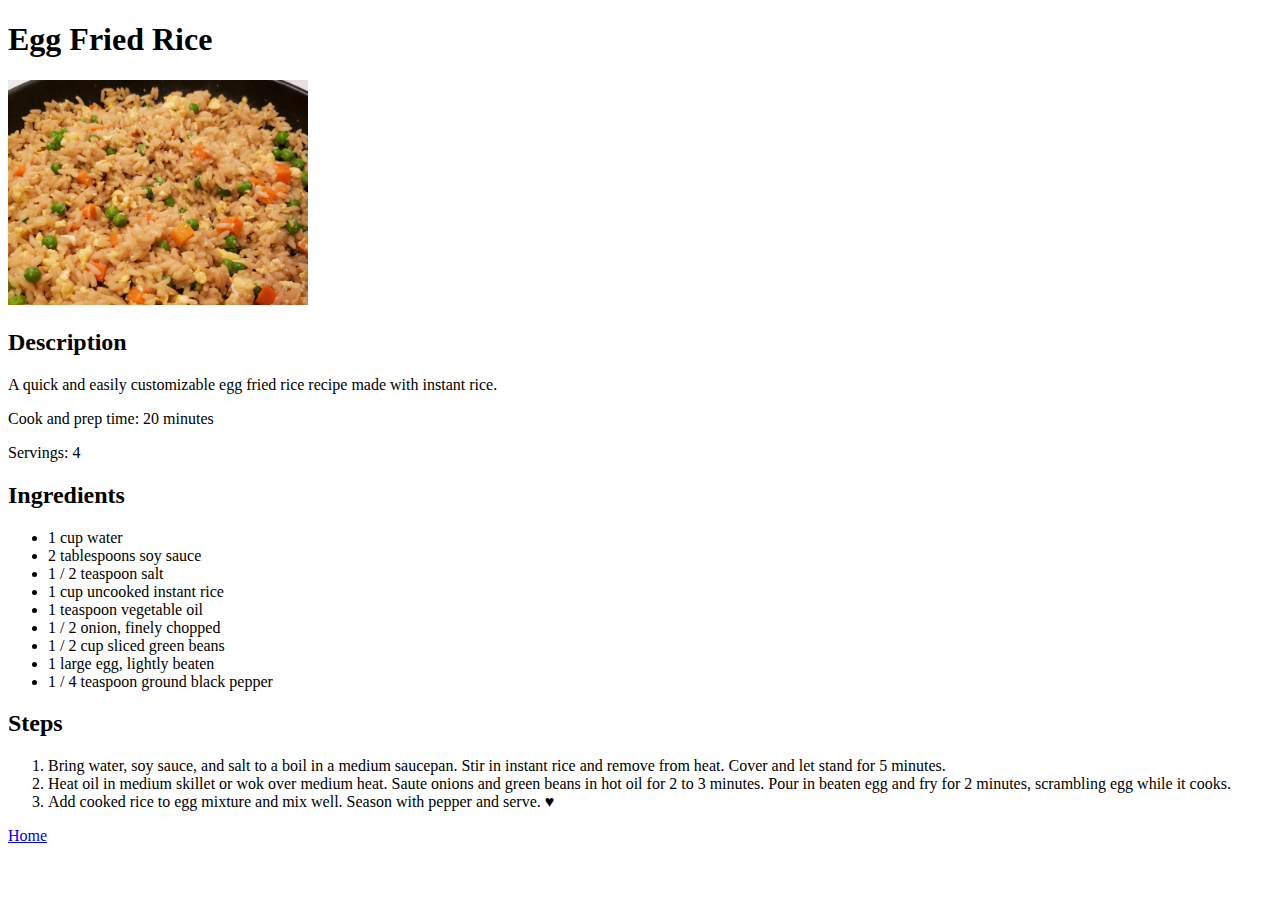
==== recipes/fried-rice.html @ 551a906b "Add fried rice and spaghetti recipe pages" ====
<!DOCTYPE html>
<html lang="en">
    <head>
        <meta charset="UTF-8">
        <title>Egg Fried Rice Recipe</title>
    </head>

    <body>
        <h1>Egg Fried Rice</h1>
        <img src="../images/fried-rice.jpg" alt="egg fried rice" width="300">
        
        <h2>Description</h2>
        <p>A quick and easily customizable egg fried rice recipe made with instant rice.</p>
        <p>Cook and prep time: 20 minutes</p>
        <p>Servings: 4</p>

        <h2>Ingredients</h2>
        <ul>
            <li> 1 cup water</li>
            <li>2 tablespoons soy sauce</li>
            <li>1 &#47 2 teaspoon salt</li>
            <li>1 cup uncooked instant rice</li>
            <li>1 teaspoon vegetable oil</li>
            <li>1 &#47 2 onion, finely chopped</li>
            <li>1 &#47 2 cup sliced green beans</li>
            <li>1 large egg, lightly beaten</li>
            <li>1 &#47 4 teaspoon ground black pepper</li>
        </ul>

        <h2>Steps</h2>
        <ol>
            <li>
                Bring water, soy sauce, and salt to a boil in a medium saucepan. Stir in 
                instant rice and remove from heat. Cover and let stand for 5 minutes.
            </li>
            <li>
                Heat oil in medium skillet or wok over medium heat. Saute onions and green
                beans in hot oil for 2 to 3 minutes. Pour in beaten egg and fry for 2 minutes,
                scrambling egg while it cooks.
            </li>
            <li>
                Add cooked rice to egg mixture and mix well. Season with pepper and serve. &hearts;
            </li>
        </ol>

        <p><a href="../index.html">Home</a></p>
    </body>
</html>
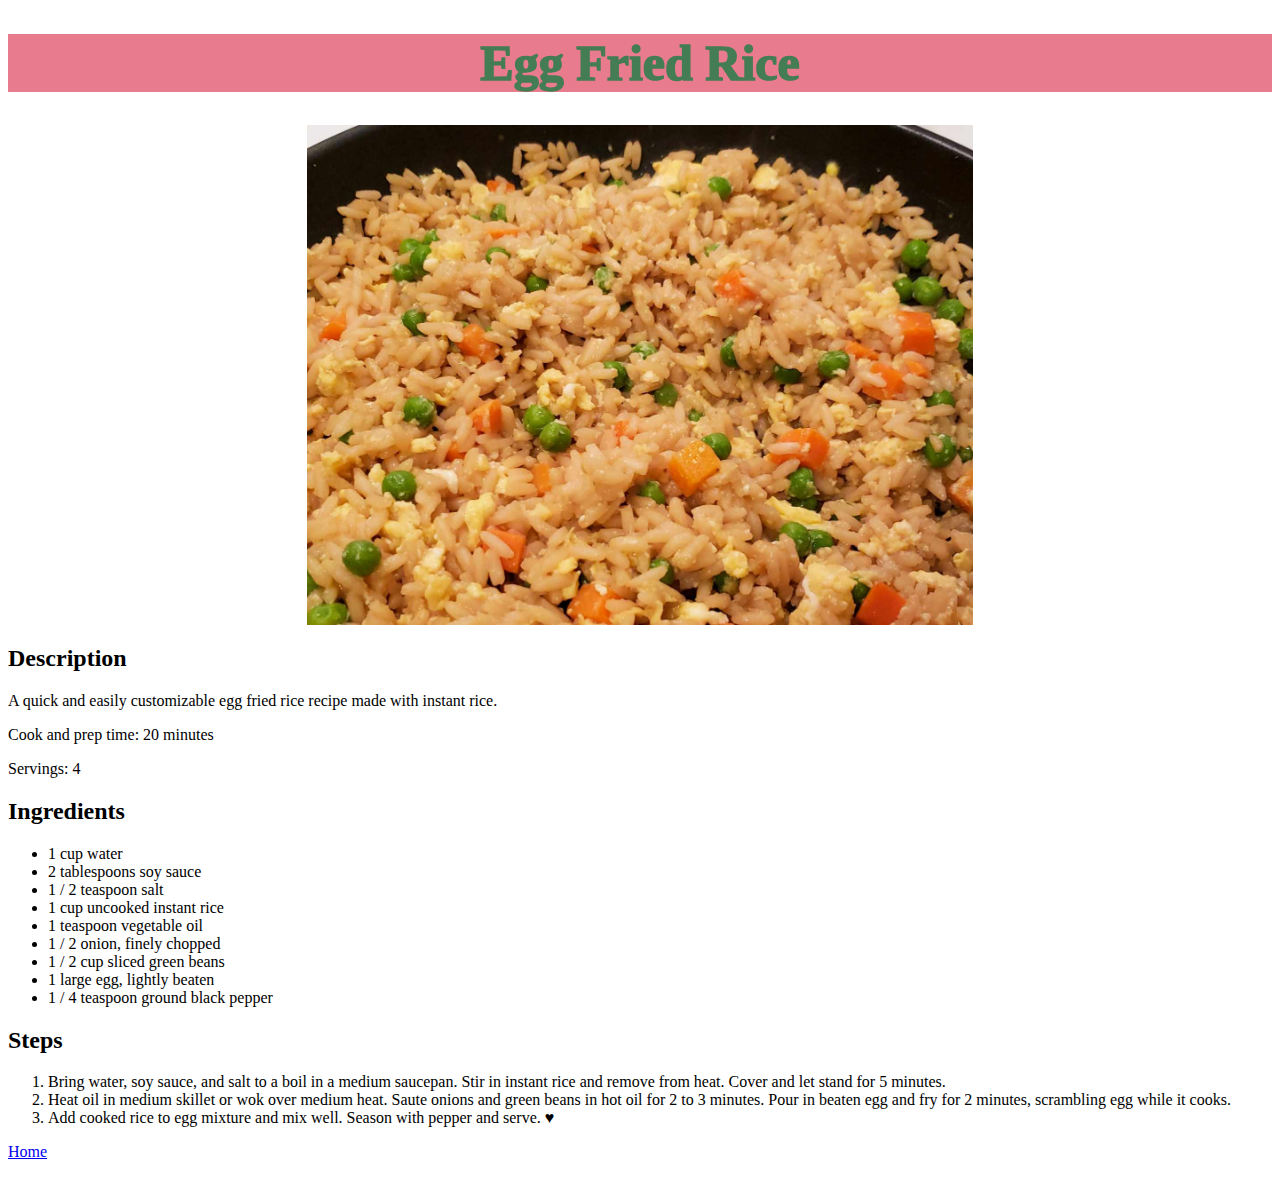
==== commit 50831422: "Create style sheet and update headers" ====
--- a/recipes/fried-rice.html
+++ b/recipes/fried-rice.html
@@ -3,11 +3,12 @@
     <head>
         <meta charset="UTF-8">
         <title>Egg Fried Rice Recipe</title>
+        <link rel="stylesheet" href="../style.css">
     </head>
 
     <body>
-        <h1>Egg Fried Rice</h1>
-        <img src="../images/fried-rice.jpg" alt="egg fried rice" width="300">
+        <h1 id="recipe">Egg Fried Rice</h1>
+        <img src="../images/fried-rice.jpg" alt="egg fried rice">
         
         <h2>Description</h2>
         <p>A quick and easily customizable egg fried rice recipe made with instant rice.</p>
--- a/style.css
+++ b/style.css
@@ -0,0 +1,22 @@
+h1 {
+    text-align: center;
+    font-size: 50px;
+    font-weight: 1000;
+}
+
+#home {
+    color: rgb(212, 99, 118);
+    background-color: rgb(126, 177, 140);
+}
+
+#recipe {
+    color: rgb(68, 124, 83);
+    background-color: rgb(232, 124, 142);
+}
+
+img {
+    display: block;
+    margin-left: auto;
+    margin-right: auto;
+    height: 500px;
+}
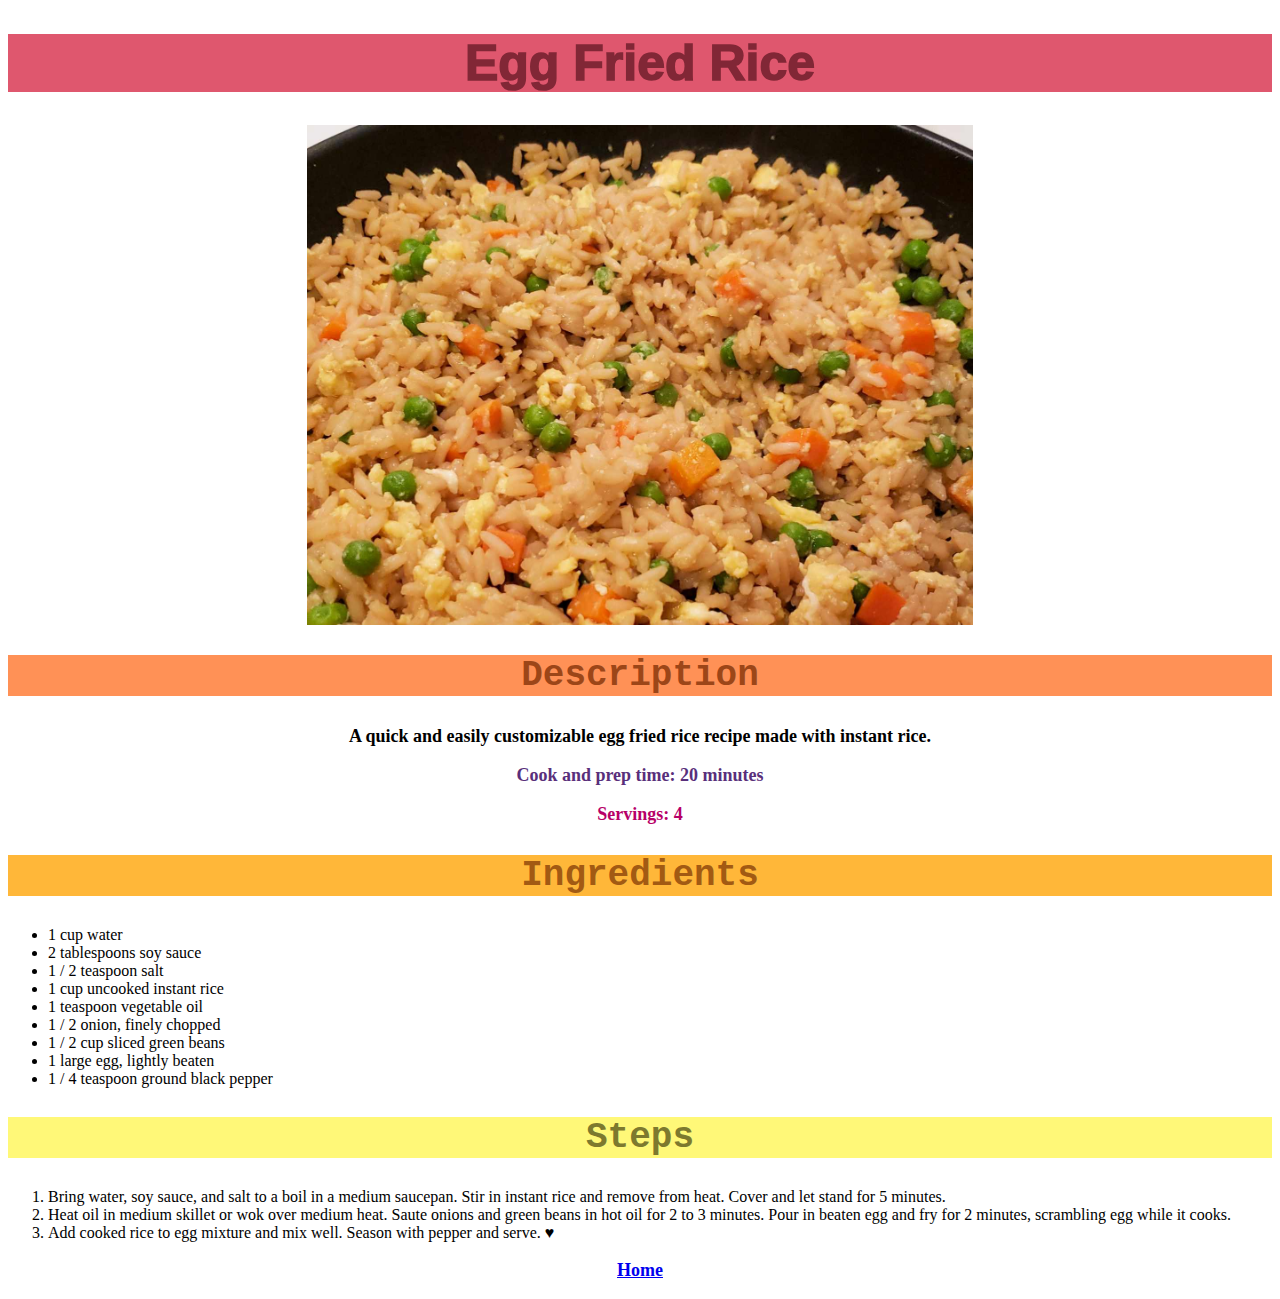
==== commit 021372d1: "Update stylesheet and code formatting" ====
--- a/recipes/fried-rice.html
+++ b/recipes/fried-rice.html
@@ -8,41 +8,41 @@
 
     <body>
         <h1 id="recipe">Egg Fried Rice</h1>
-        <img src="../images/fried-rice.jpg" alt="egg fried rice">
+            <img src="../images/fried-rice.jpg" alt="egg fried rice">
         
-        <h2>Description</h2>
-        <p>A quick and easily customizable egg fried rice recipe made with instant rice.</p>
-        <p>Cook and prep time: 20 minutes</p>
-        <p>Servings: 4</p>
+        <h2 class="description">Description</h2>
+            <p>A quick and easily customizable egg fried rice recipe made with instant rice.</p>
+            <p id="time">Cook and prep time: 20 minutes</p>
+            <p id="servings">Servings: 4</p>
 
-        <h2>Ingredients</h2>
-        <ul>
-            <li> 1 cup water</li>
-            <li>2 tablespoons soy sauce</li>
-            <li>1 &#47 2 teaspoon salt</li>
-            <li>1 cup uncooked instant rice</li>
-            <li>1 teaspoon vegetable oil</li>
-            <li>1 &#47 2 onion, finely chopped</li>
-            <li>1 &#47 2 cup sliced green beans</li>
-            <li>1 large egg, lightly beaten</li>
-            <li>1 &#47 4 teaspoon ground black pepper</li>
-        </ul>
+        <h2 class="ingredients">Ingredients</h2>
+            <ul>
+                <li> 1 cup water</li>
+                <li>2 tablespoons soy sauce</li>
+                <li>1 &#47 2 teaspoon salt</li>
+                <li>1 cup uncooked instant rice</li>
+                <li>1 teaspoon vegetable oil</li>
+                <li>1 &#47 2 onion, finely chopped</li>
+                <li>1 &#47 2 cup sliced green beans</li>
+                <li>1 large egg, lightly beaten</li>
+                <li>1 &#47 4 teaspoon ground black pepper</li>
+            </ul>
 
-        <h2>Steps</h2>
-        <ol>
-            <li>
+        <h2 class="steps">Steps</h2>
+            <ol>
+                <li>
                 Bring water, soy sauce, and salt to a boil in a medium saucepan. Stir in 
                 instant rice and remove from heat. Cover and let stand for 5 minutes.
-            </li>
-            <li>
+                </li>
+                <li>
                 Heat oil in medium skillet or wok over medium heat. Saute onions and green
                 beans in hot oil for 2 to 3 minutes. Pour in beaten egg and fry for 2 minutes,
                 scrambling egg while it cooks.
-            </li>
-            <li>
+                </li>
+                <li>
                 Add cooked rice to egg mixture and mix well. Season with pepper and serve. &hearts;
-            </li>
-        </ol>
+                </li>
+            </ol>
 
         <p><a href="../index.html">Home</a></p>
     </body>
--- a/style.css
+++ b/style.css
@@ -2,6 +2,7 @@
     text-align: center;
     font-size: 50px;
     font-weight: 1000;
+    font-family:'Segoe UI', Tahoma, Geneva, Verdana, sans-serif
 }
 
 #home {
@@ -10,8 +11,8 @@
 }
 
 #recipe {
-    color: rgb(68, 124, 83);
-    background-color: rgb(232, 124, 142);
+    color: rgb(129, 39, 54);
+    background-color: rgb(223, 87, 110);
 }
 
 img {
@@ -20,3 +21,38 @@
     margin-right: auto;
     height: 500px;
 }
+
+h2 {
+    text-align: center;
+    font-family: 'Courier New', Courier, monospace;
+    font-size: 36px;
+}
+
+.description {
+    color: rgb(156, 70, 24);
+    background-color: rgb(255, 145, 86);
+}
+
+p {
+    text-align: center;
+    font-weight: bold;
+    font-size: 18px;
+}
+
+#time {
+    color: rgb(89, 47, 123);
+}
+
+#servings {
+    color: rgb(183, 0, 104);
+}
+
+.ingredients {
+    color:rgb(162, 90, 19);
+    background-color: rgb(255, 183, 57);
+}
+
+.steps {
+    color:rgb(125, 121, 46);
+    background-color:rgb(255, 248, 120);
+}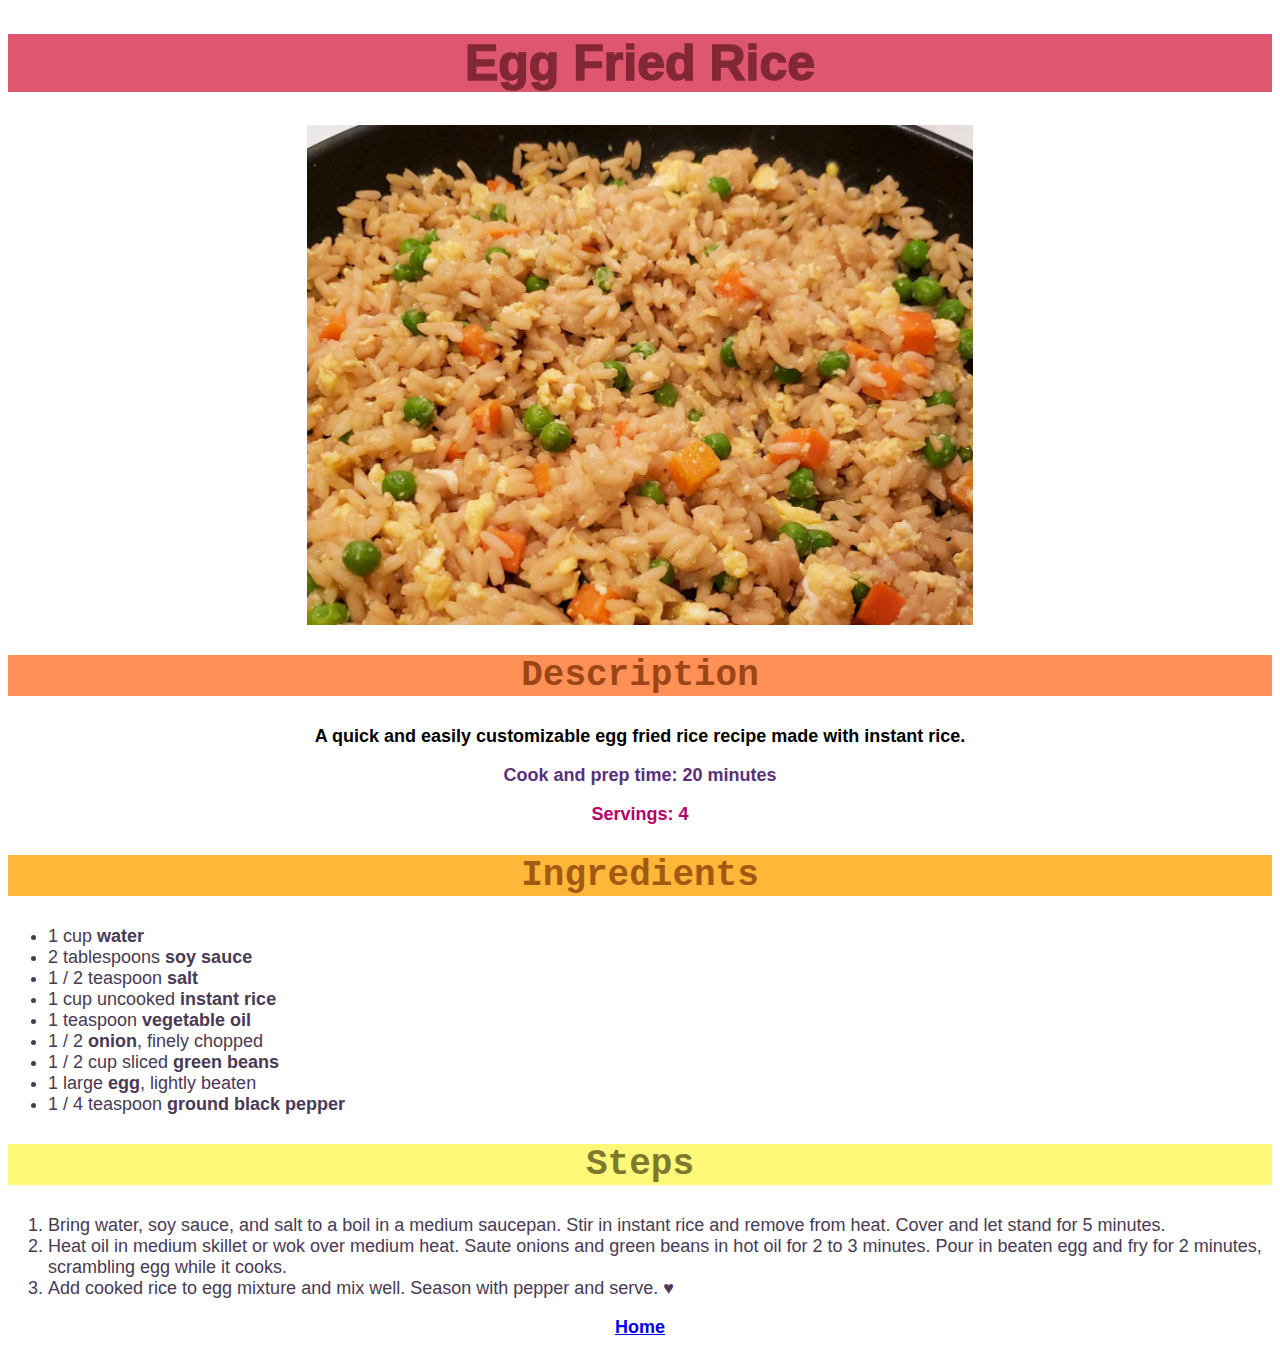
==== commit 619a5124: "Update fonts and text" ====
--- a/recipes/fried-rice.html
+++ b/recipes/fried-rice.html
@@ -17,15 +17,15 @@
 
         <h2 class="ingredients">Ingredients</h2>
             <ul>
-                <li> 1 cup water</li>
-                <li>2 tablespoons soy sauce</li>
-                <li>1 &#47 2 teaspoon salt</li>
-                <li>1 cup uncooked instant rice</li>
-                <li>1 teaspoon vegetable oil</li>
-                <li>1 &#47 2 onion, finely chopped</li>
-                <li>1 &#47 2 cup sliced green beans</li>
-                <li>1 large egg, lightly beaten</li>
-                <li>1 &#47 4 teaspoon ground black pepper</li>
+                <li> 1 cup <strong>water</strong></li>
+                <li>2 tablespoons <strong>soy sauce</strong></li>
+                <li>1 &#47 2 teaspoon <strong>salt</strong></li>
+                <li>1 cup uncooked <strong>instant rice</strong></li>
+                <li>1 teaspoon <strong>vegetable oil</strong></li>
+                <li>1 &#47 2 <strong>onion</strong>, finely chopped</li>
+                <li>1 &#47 2 cup sliced <strong>green beans</strong></li>
+                <li>1 large <strong>egg</strong>, lightly beaten</li>
+                <li>1 &#47 4 teaspoon <strong>ground black pepper</strong></li>
             </ul>
 
         <h2 class="steps">Steps</h2>
--- a/style.css
+++ b/style.css
@@ -36,7 +36,16 @@
 p {
     text-align: center;
     font-weight: bold;
+}
+
+
+li {
+    color: rgb(73, 58, 84);
+}
+
+p, li {
     font-size: 18px;
+    font-family:'Lucida Sans', 'Lucida Sans Regular', 'Lucida Grande', 'Lucida Sans Unicode', Geneva, Verdana, sans-serif;
 }
 
 #time {
